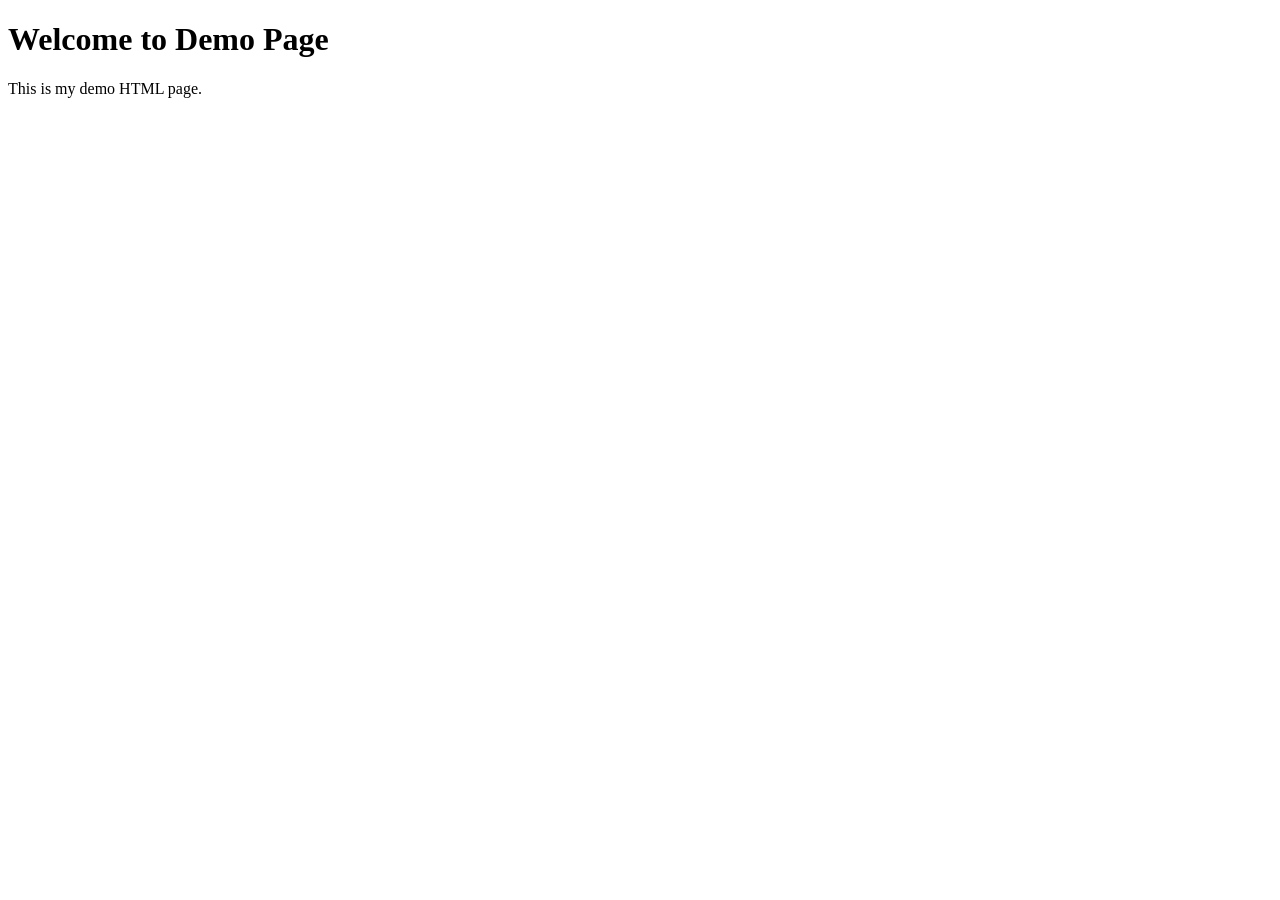
==== demo.html @ d5506db2 "New File Added" ====
<!DOCTYPE html>
<html lang="en">
<head>
    <meta charset="UTF-8">
    <meta name="viewport" content="width=device-width, initial-scale=1.0">
    <title>Demo Page</title>
</head>
<body>

    <h1>Welcome to Demo Page</h1>

    <p>This is my demo HTML page.</p>

</body>
</html>
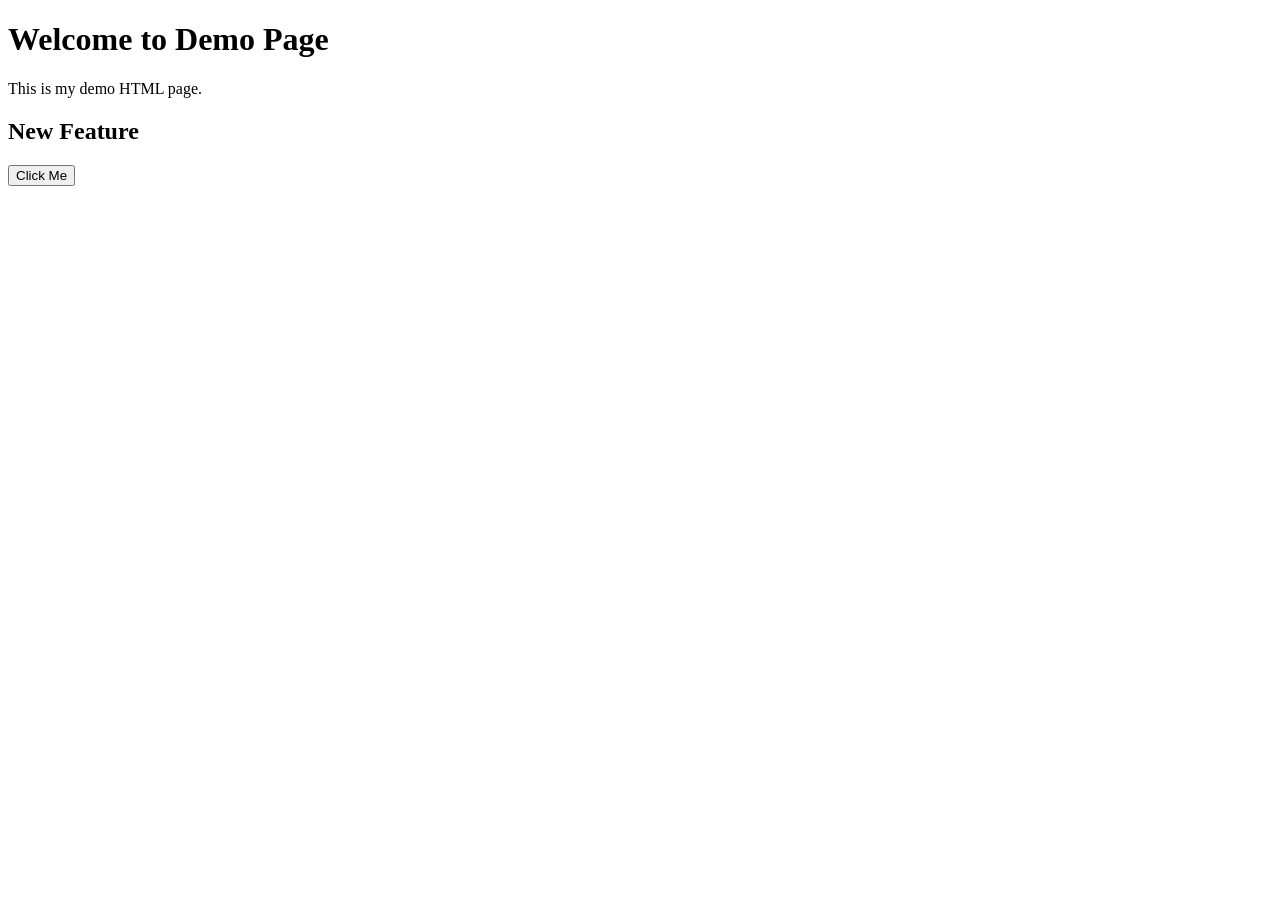
==== commit 1d9e7c2a: "Changes Added" ====
--- a/demo.html
+++ b/demo.html
@@ -10,6 +10,8 @@
     <h1>Welcome to Demo Page</h1>
 
     <p>This is my demo HTML page.</p>
-
+    <h2>New Feature</h2>
+    <button>Click Me</button>
+    
 </body>
 </html>
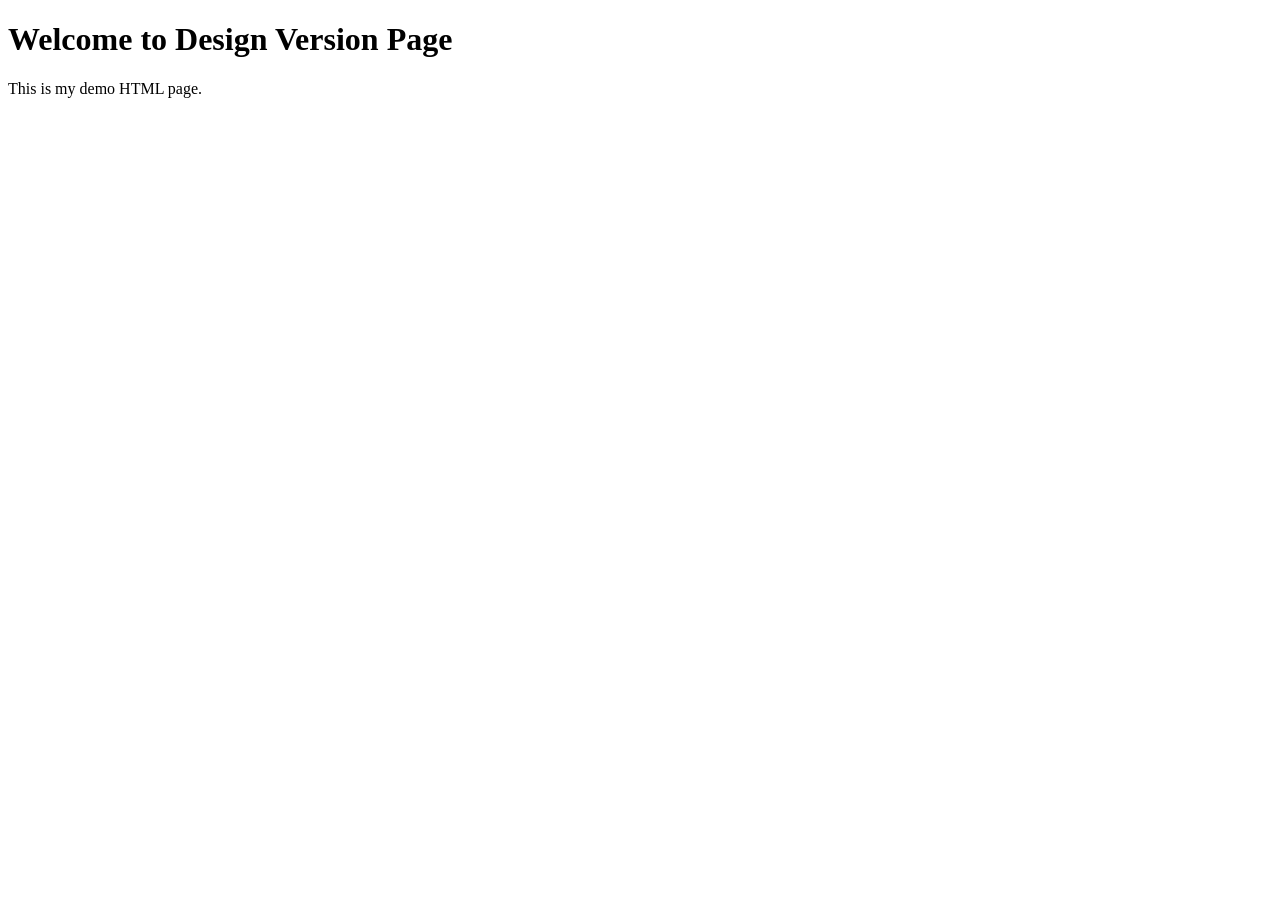
==== commit c16eeee5: "Edited Design" ====
--- a/demo.html
+++ b/demo.html
@@ -7,11 +7,9 @@
 </head>
 <body>
 
-    <h1>Welcome to Demo Page</h1>
+    <h1>Welcome to Design Version Page</h1>
 
     <p>This is my demo HTML page.</p>
-    <h2>New Feature</h2>
-    <button>Click Me</button>
-    
+
 </body>
 </html>
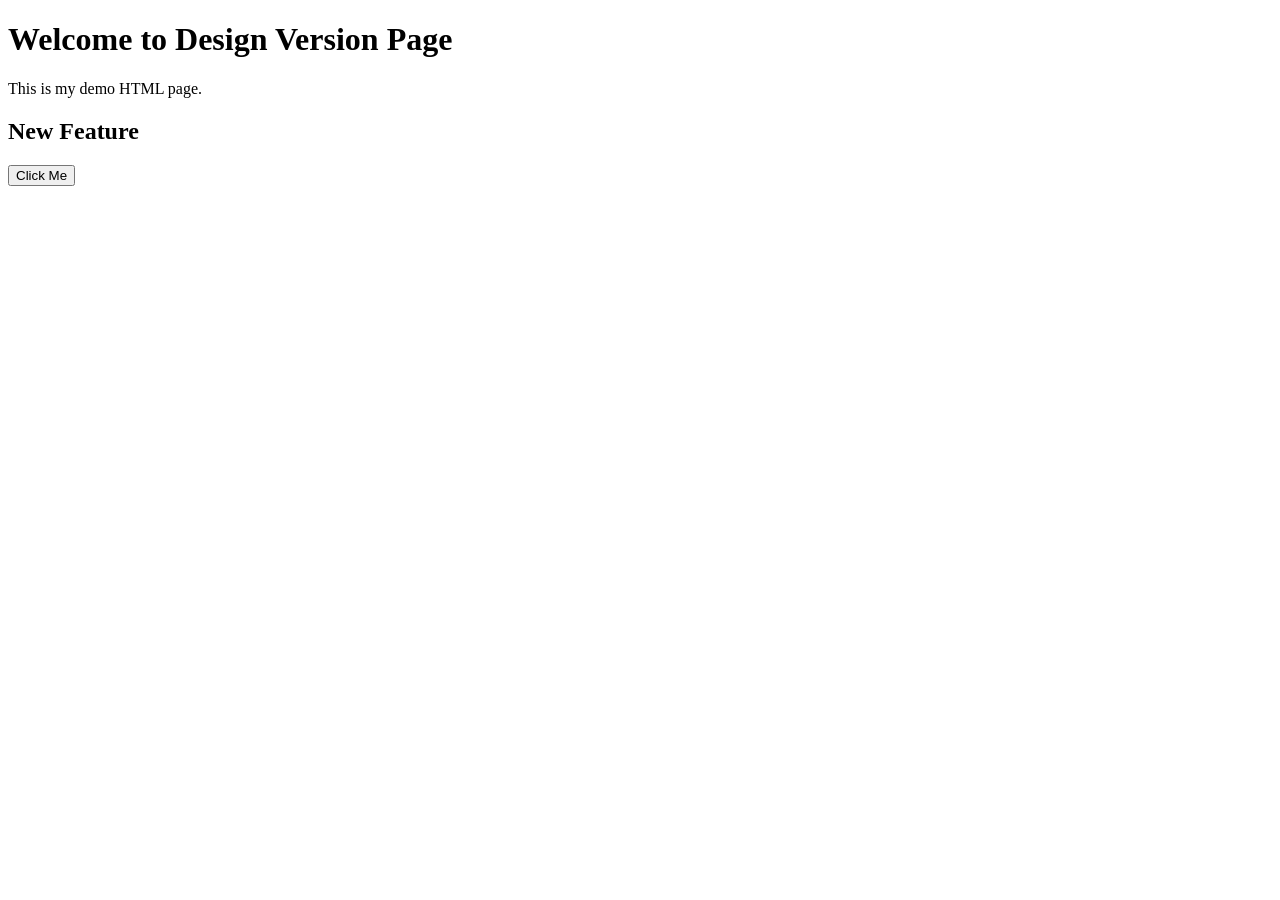
==== commit ea5a9e2f: "Merge branch 'design'" ====
--- a/demo.html
+++ b/demo.html
@@ -10,6 +10,8 @@
     <h1>Welcome to Design Version Page</h1>
 
     <p>This is my demo HTML page.</p>
-
+    <h2>New Feature</h2>
+    <button>Click Me</button>
+    
 </body>
 </html>
